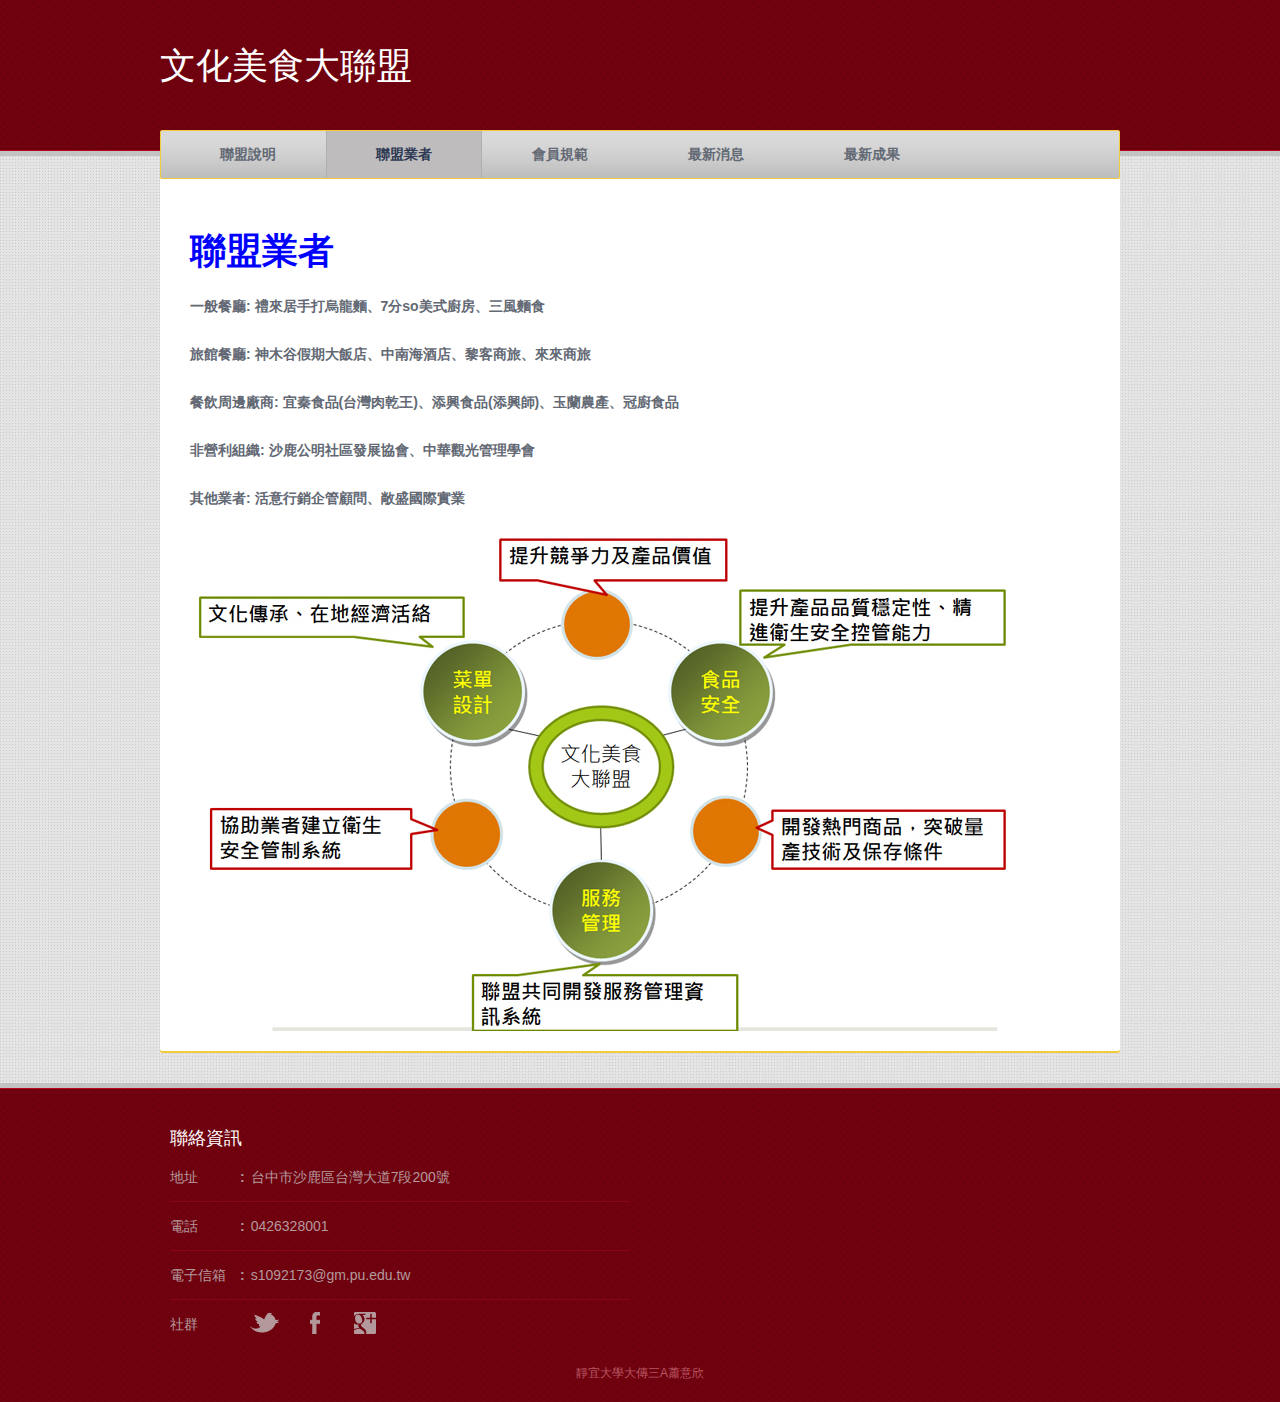
==== members.html @ f4fca6d4 "Add files via upload" ====
<!DOCTYPE html>
<!-- Website template by freewebsitetemplates.com -->
<html>
<head>
	<meta charset="UTF-8">
	<title>文化美食大聯盟</title>
	<link rel="stylesheet" href="css/style.css" type="text/css">
</head>
<body>
	<div id="page">
		<div id="header">
			<div class="background">
				<h1 id="logo"> <a href="index.html">文化美食大聯盟</a> </h1>
				<div id="navigation">
					<ul>
						<li>
							<a href="index.html">聯盟說明</a>
						</li>
						<li class="selected">
							<a href="members.html">聯盟業者</a>
						</li>
						<li>
							<a href="rules.html">會員規範</a>
						</li>
						<li>
							<a href="news.html">最新消息</a>
						</li>
						<li>
							<a href="works.html">最新成果</a>
						</li>
						
					</ul>
				</div>
			</div>
		</div>
		<div id="contents">
			<div id="about">
				<h1><font color="blue"><b>聯盟業者</b></font></h1>
				<p><b>
					一般餐廳: 禮來居手打烏龍麵、7分so美式廚房、三風麵食
					<br><br>
					旅館餐廳: 神木谷假期大飯店、中南海酒店、黎客商旅、來來商旅
					<br><br>

					餐飲周邊廠商: 宜秦食品(台灣肉乾王)、添興食品(添興師)、玉蘭農產、冠廚食品
					<br><br>

					非營利組織: 沙鹿公明社區發展協會、中華觀光管理學會
					<br><br>

					其他業者: 活意行銷企管顧問、敞盛國際實業
				</b></p>
				<div>
					<img src="images/purpose.jpg" alt="Img">
					<br><br>
				</div>
			</div>
		</div>
		<div id="footer">
			<div class="background">
				<div class="body">
					
					<div class="section">
						<h3>聯絡資訊</h3>
						<ul>
							<li>
								<span>地址</span><strong>:</strong>
								<p>
									台中市沙鹿區台灣大道7段200號
								</p>
							</li>
							<li>
								<span>電話</span><strong>:</strong>
								<p>
									0426328001
								</p>
							</li>
							<li>
								<span>電子信箱</span><strong>:</strong>
								<p>
									s1092173@gm.pu.edu.tw
								</p>
							</li>
							<li>
								<span>社群</span><a href="http://freewebsitetemplates.com/go/twitter/" target="_blank" class="twitter"></a><a href="http://freewebsitetemplates.com/go/facebook/" target="_blank" class="facebook"></a><a href="http://freewebsitetemplates.com/go/googleplus/" target="_blank" class="googleplus"></a>
							</li>
						</ul>
					</div>
					<p id="footnote">
						靜宜大學大傳三A蕭意欣
					</p>
				</div>
			</div>
		</div>
	</div>
</body>
</html>
---- css/style.css ----
/* Website template by freewebsitetemplates.com */
@font-face {
	font-family: 'DaysOne-Regular';
	src: url('../fonts/DaysOne-Regular.eot');
	src: local('☺'), url('../fonts/DaysOne-Regular.woff') format('woff'), url('../fonts/DaysOne-Regular.ttf') format('truetype'), url('../fonts/DaysOne-Regular.svg') format('svg');
	font-weight: normal;
	font-style: normal;
}
body {
	background: url(../images/bg-body.jpg) repeat left top;
	font-family: Arial, Helvetica, sans-serif;
	min-width: 960px;
	margin: 0;
}
.background {
	background: url(../images/bg-pattern-red.jpg) repeat left top;
}
#page {
	width: 960px;
	margin: 0 auto;
	padding: 156px 0 0;
}
img {
	border: 0;
}
/*------------------------------ SPRITES ------------------------------*/
#footer ul li a {
	background: url(../images/icons.png) no-repeat;
}
#message input[type='submit'], .more {
	background: url(../images/bg-buttons.png) no-repeat;
}
.more {
	background-position: 0 -35px;
	color: #636974;
	display: inline-block;
	font-size: 14px;
	font-weight: bold;
	height: 35px;
	line-height: 35px;
	width: 170px;
	padding: 1px 0;
	text-align: center;
	text-decoration: none;
	text-transform: uppercase;
}
.more:hover {
	background-position: 0 -82px;
	color: #010000;
}
/*------------------------------ HEADER ------------------------------*/
#header {
	width: 100%;
	border-bottom: 5px solid #c3c3c3;
	position: absolute;
	left: 0;
	top: 0;
}
#header .background {
	height: 150px;
	border-bottom: 1px solid #b6051c;
}
/** Logo **/
#logo {
	font-family: 'DaysOne-Regular';
	font-size: 36px;
	font-weight: normal;
	line-height: 130px;
	width: 960px;
	margin: 0 auto;
}
#logo a {
	color: #fff;
	text-decoration: none;
	text-transform: uppercase;
}
/** Navigation **/
#navigation {
	background: url(../images/bg-navigation.png) no-repeat;
	height: 49px;
	width: 960px;
	margin: 0 auto;
	position: relative;
	top: 0;
}
#navigation ul {
	display: inline-block;
	list-style: none;
	margin: 0;
	padding: 1px 10px;
}
#navigation li {
	float: left;
}
#navigation li a {
	color: #636974;
	display: block;
	font-size: 14px;
	font-weight: bold;
	line-height: 47px;
	width: 154px;
	border-color: transparent;
	border-style: none solid;
	border-width: 1px;
	text-align: center;
	text-decoration: none;
	text-transform: uppercase;
}
#navigation li a:hover, #navigation li.selected a {
	background-color: #bebcbc;
	color: #2e3a54;
	border-color: #afafaf;
}
/*------------------------------ CONTENTS ------------------------------*/
#contents {
	background: #fff url(../images/bg-content-bottom.png) no-repeat left bottom;
	display: inline-block;
	width: 100%;
	margin-bottom: 30px;
	padding: 23px 0 0;
	-webkit-border-bottom-right-radius: 1px;
	-webkit-border-bottom-left-radius: 1px;
	-moz-border-radius-bottomright: 1px;
	-moz-border-radius-bottomleft: 1px;
	border-bottom-right-radius: 1px;
	border-bottom-left-radius: 1px;
}
#contents h1, #contents h2, #contents h4, #contents h5, #contents h6 {
	color: #2e3a54;
	font-family: "DaysOne-Regular";
	font-size: 36px;
	font-weight: normal;
	margin: 0 0 18px;
}
#contents h2 {
	font-size: 24px;
	line-height: 24px;
	text-transform: uppercase;
}
#contents h4 {
	font-size: 16px;
	line-height: 21px;
	margin: 0 0 12px;
	text-transform: uppercase;
}
#contents h5 {
	font-size: 14px;
	line-height: 24px;
	margin: 0;
	text-transform: uppercase;
}
#contents h5 a {
	color: #940315;
	text-decoration: none;
}
#contents h6 {
	font-size: 12px;
	line-height: 24px;
	text-transform: uppercase;
}
#contents p {
	color: #636974;
	font-size: 14px;
	line-height: 24px;
	margin: 0;
	padding: 0 0 24px;
}
#contents p a {
	color: #636974;
}
#contents p a:hover {
	color: #721f29;
}
#contents h5 a:hover {
	text-decoration: underline;
}
#contents .footer {
	background-color: #f8f8f8;
	clear: both;
	width: 900px;
	margin: 0 0 4px -30px;
	padding: 20px 30px 0;
}
#contents .footer h6 {
	float: left;
	width: 210px;
	margin-bottom: 30px;
	margin-right: 20px;
	text-transform: uppercase;
}
#contents .section {
	width: 260px;
	padding: 0 0 0 20px;
}
#contents > div:first-child {
	padding: 48px 30px 24px;
}
.time {
	color: #636974;
	display: block;
	font-size: 12px;
	line-height: 12px;
	padding: 6px 0 5px;
}
/** adbox **/
#contents #adbox {
	background: url(../images/bg-adbox-bottom.png) no-repeat left bottom;
	padding: 0 0 19px;
	position: relative;
}
#adbox > div {
	background-color: #f0f0f0;
	height: 390px;
	-webkit-border-bottom-right-radius: 1px;
	-webkit-border-bottom-left-radius: 1px;
	-moz-border-radius-bottomright: 1px;
	-moz-border-radius-bottomleft: 1px;
	border-bottom-right-radius: 1px;
	border-bottom-left-radius: 1px;
	padding-right: 20px;
}
#adbox > div:after {
	clear:both;
	content:"";
	display:block;
	height:1%;
	line-height:0;
	visibility:hidden;
}
#adbox h1 {
	padding-top: 18px;
}
#adbox h4 {
	font-size: 14px;
}
#adbox img {
	float: left;
	margin-right: 20px;
}
/** Sidebar **/
#contents .sidebar {
	float: left;
	min-height: 490px;
	width: 279px;
	border-right: 1px solid #f2cc3d;
	margin: -19px 40px 0 30px;
	padding: 20px 0 0;
}
#contents .sidebar ul {
	list-style: none;
	margin: 0;
	padding: 0;
}
#contents .sidebar ul li {
	font-size: 14px;
	line-height: 24px;
	margin: 0 0 24px;
}
#contents .sidebar ul span {
	color: #636974;
	display: block;
	font-size: 12px;
	line-height: 12px;
	padding: 6px 0 5px;
}
#contents .sidebar ul li a {
	color: #636974;
	text-decoration: none;
}
#contents .sidebar ul li a:hover {
	text-decoration: underline;
}
#sidebar, .highlight {
	float: right;
	display: inline-block;
	border-left: 1px solid #f2cc3d;
	margin: 0 0 24px 19px;
}
#sidebar .section {
	border-top: 1px solid #f2cc3d;
	padding-top: 24px;
}
#sidebar .section:first-child {
	border: 0;
	padding-top: 0;
}
#sidebar .section ul {
	color: #636974;
	font-size: x-small;
	margin: 0 0 24px;
	padding-left: 12px;
}
#sidebar .section ul li {
	padding-left: 10px;
}
#sidebar .section ul li > a {
	color: #636974;
	display: block;
	font-size: 14px;
	line-height: 24px;
	text-decoration: none;
}
#sidebar .section ul li a:hover {
	text-decoration: underline;
}
/** list **/
ul.list {
	list-style: none;
	width: 600px;
	margin: 0;
	padding: 0;
}
ul.list li h5 + img {
	float: left;
	margin-right: 20px;
	margin-top: 6px;
}
/** Main **/
#main > ul {
	display: inline-block;
	list-style: none;
	width: 580px;
	margin: 0;
	padding: 0;
}
#main > ul li {
	float: left;
	width: 290px;
}
#main > ul li p b {
	color: #2e3a54;
	display: block;
	font-family: 'DaysOne-Regular';
	font-weight: normal;
	text-transform: uppercase;
}
/** About **/
#contents #about {
	padding-bottom: 0;
	padding-top: 48px;
}
#about #main img {
	margin-bottom: 18px;
}
#about .footer p {
	font-size: 12px;
}
/** Services **/
#contents #services {
	display: inline-block;
	width: 900px;
}
#services #sidebar {
	min-height: 620px;
}
/** Rates **/
#rates #sidebar {
	min-height: 616px;
	margin-left: 19px;
}
#rates ul.list li {
	display: inline-block;
	width: 100%;
}
#rates ul.list li > div {
	float: right;
	width: 198px;
	margin-left: 20px;
}
/** Blog **/
#blog #sidebar {
	min-height: 740px;
}
#blog #sidebar ul.posts {
	list-style: none;
	padding: 0;
}
#blog #sidebar ul.posts li {
	margin: 0 0 24px;
	padding: 0;
}
#blog #sidebar ul.posts li span.time a {
	color: #636974;
	text-decoration: none;
}
#blog #sidebar ul.posts li span.time a:hover {
	text-decoration: underline;
}
#blog #main span.time, #blog #main span.time a {
	color: #2e3a54;
	text-decoration: none;
}
#blog #main > ul li {
	width: 100%;
}
/** Contact **/
#contents #contact {
	padding-bottom: 0;
	padding-top: 48px;
}
#contact .highlight {
	width: 438px;
	padding-left: 20px;
}
#contact .highlight ul {
	display: block;
	list-style: none;
	width: 100%;
	margin: 0;
	padding: 0;
}
#contact .highlight ul li {
	float: left;
	display: inline-block;
	width: 180px;
	vertical-align: text-top;
}
#contact .highlight ul li:first-child {
	margin-right: 60px;
}
#contact #main img {
	margin: 6px 0 14px;
}
/*------------------------------ FOOTER ------------------------------*/
#footer {
	width: 100%;
	border-top: 5px solid #c3c3c3;
	position: absolute;
	left: 0;
}
#footer .background {
	border-top: 1px solid #b6051c;
}
#footer .body {
	width: 960px;
	margin: 0 auto;
	padding: 40px 0 20px;
}
#footer .section {
	float: left;
	display: inline-block;
	width: 460px;
	margin: 0 10px 24px;
}
#footer h3 {
	color: #fff;
	font-family: 'DaysOne-Regular';
	font-size: 18px;
	font-weight: normal;
	line-height: 18px;
	margin: 0 0 18px;
	text-transform: uppercase;
}
#footer ul {
	list-style: none;
	margin: 0;
	padding: 0;
}
#footer ul li {
	color: #b3999c;
	display: inline-block;
	font-size: 14px;
	line-height: 24px;
	width: 100%;
	border-top: 1px solid #8a0413;
	padding: 12px 0 0;
	vertical-align:top;
}
#footer ul li:first-child, #footer #message ul li {
	border: 0;
	padding: 0;
}
#footer ul li span {
	float: left;
	display: inline-block;
	width: 70px;
	vertical-align:top;
}
#footer ul li strong {
	float: left;
	display: inline-block;
	margin-right: 6px;
	vertical-align: top;
}
#footer ul li p {
	float: left;
	display: inline-block;
	width: 370px;
	margin: 0;
	padding: 0 0 12px;
}
#footer ul li a {
	color: #b3999c;
	display: inline-block;
	height: 22px;
	width: 30px;
	margin: 0 10px;
	text-decoration: none;
}
#footer ul li a.twitter {
	background-position: -40px 0;
}
#footer ul li a.facebook {
	background-position: -40px -32px;
}
#footer ul li a.googleplus {
	background-position: -40px -64px;
}
#footer ul li a.twitter:hover {
	background-position: 0 0;
}
#footer ul li a.facebook:hover {
	background-position: 0 -32px;
}
#footer ul li a.googleplus:hover {
	background-position: 0 -64px;
}
/** message **/
#message label {
	float: left;
	color: #b3999c;
	display: inline-block;
	font-size: 14px;
	line-height: 30px;
	width: 96px;
	margin-right: 10px;
	text-align: right;
}
#message input[type='text'] {
	color: #636974;
	display: inline-block;
	font-family: Arial, Helvetica, sans-serif;
	font-size: 14px;
	height: 35px;
	line-height: 35px;
	width: 342px;
	border: 1px solid #d7d7d7;
	margin: 0 0 11px;
	padding: 0 4px;
}
#message textarea {
	color: #636974;
	display: inline-block;
	font-family: Arial, Helvetica, sans-serif;
	font-size: 14px;
	height: 95px;
	line-height: 24px;
	width: 342px;
	border: 1px solid #d7d7d7;
	margin: 0 0 4px;
	padding: 0 4px;
	overflow: auto;
	resize: none;
}
#message input[type='submit'] {
	background-position: 0 0;
	color: #636974;
	cursor: pointer;
	font-family: Arial, Helvetica, sans-serif;
	font-size: 14px;
	height: 25px;
	line-height: 25px;
	width: 52px;
	border: 0;
	margin-left: 106px;
	padding: 0;
}
#message input[type='submit']:hover {
	background-position: -62px 0;
	color: #2e3a54;
}
#footnote {
	clear: both;
	color: #b75661;
	font-size: 12px;
	margin: 0;
	text-align: center;
}
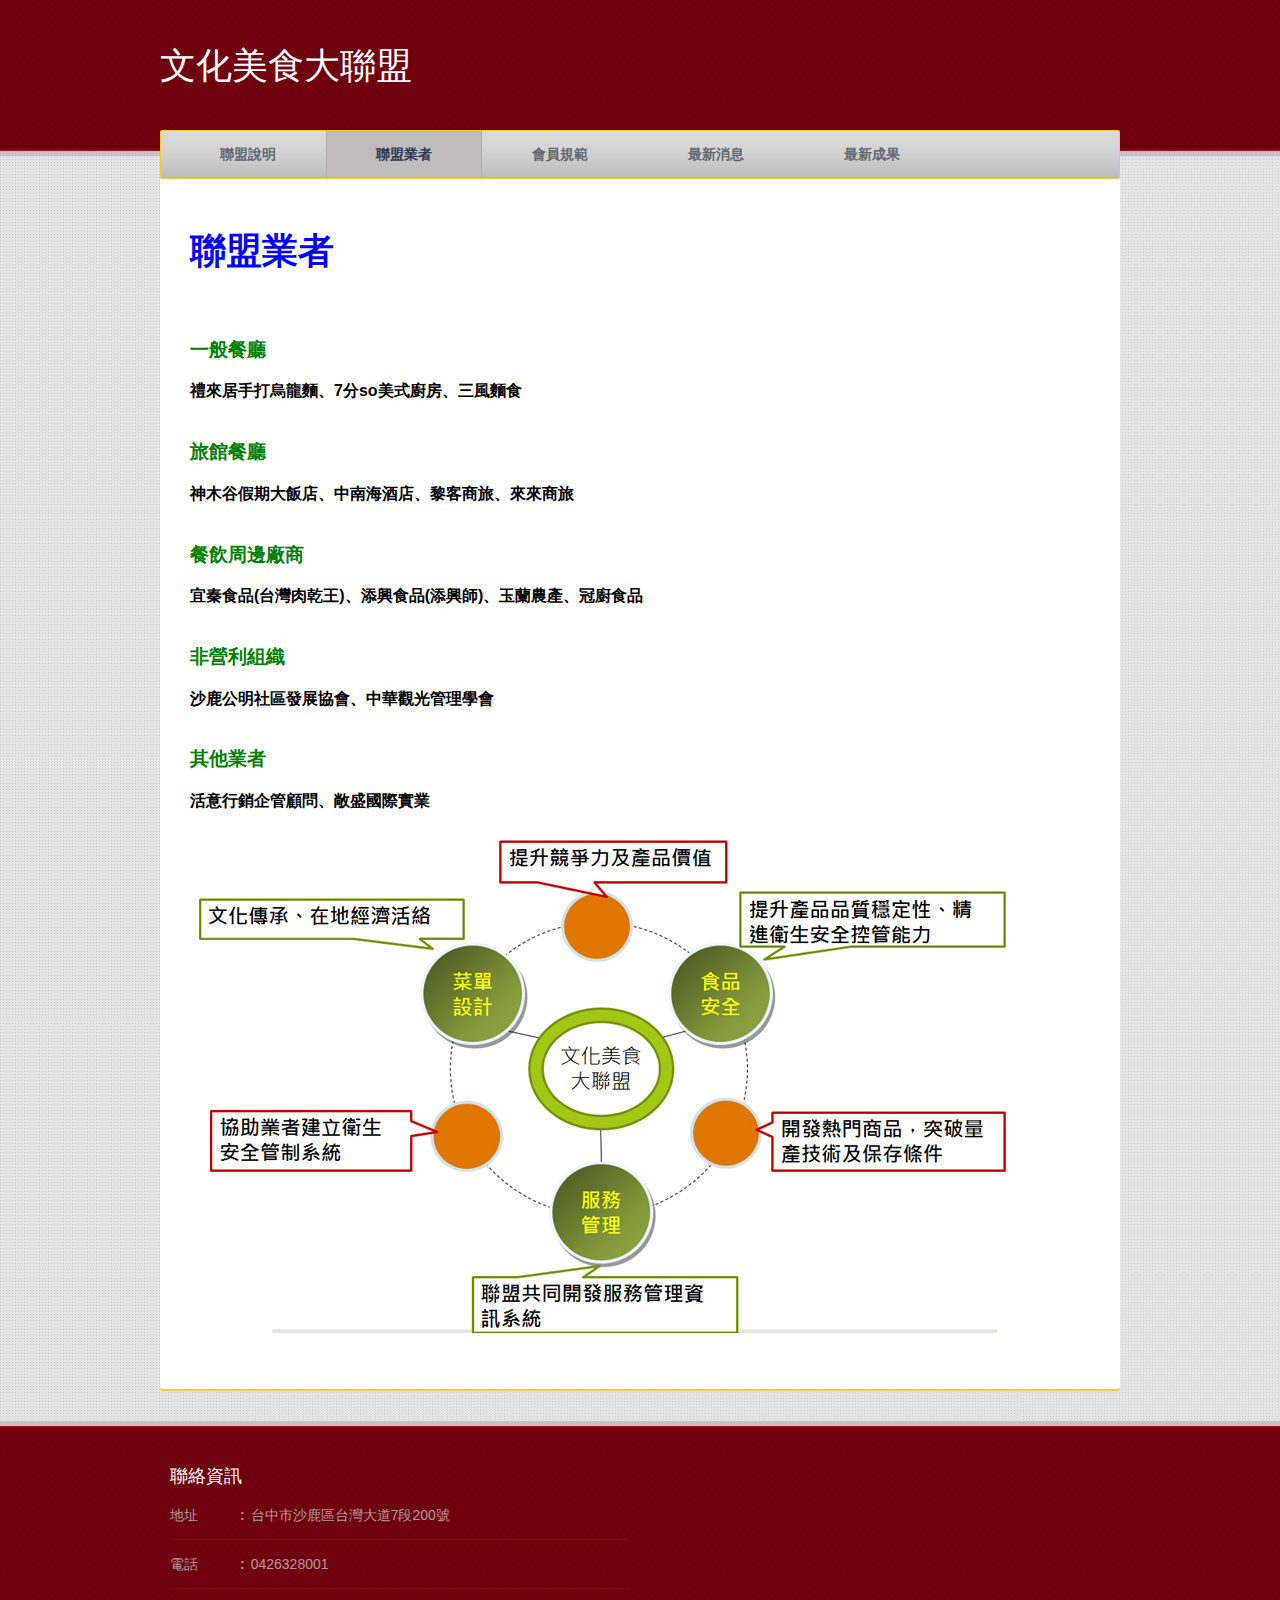
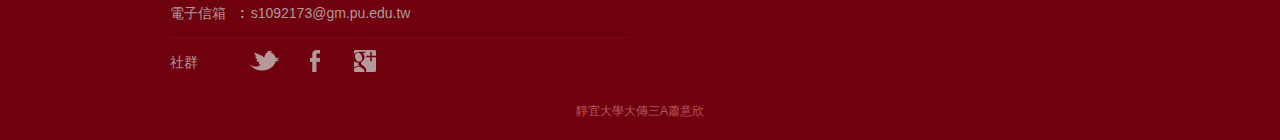
==== commit 55397599: "Add files via upload" ====
--- a/members.html
+++ b/members.html
@@ -37,22 +37,32 @@
 			<div id="about">
 				<h1><font color="blue"><b>聯盟業者</b></font></h1>
 				<p><b>
-					一般餐廳: 禮來居手打烏龍麵、7分so美式廚房、三風麵食
+					<h3><font color="green"><b>一般餐廳</b></font></h3>
+
+					禮來居手打烏龍麵、7分so美式廚房、三風麵食
 					<br><br>
-					旅館餐廳: 神木谷假期大飯店、中南海酒店、黎客商旅、來來商旅
+					<h3><font color="green"><b>旅館餐廳</b></font></h3>
+
+					神木谷假期大飯店、中南海酒店、黎客商旅、來來商旅
 					<br><br>
 
-					餐飲周邊廠商: 宜秦食品(台灣肉乾王)、添興食品(添興師)、玉蘭農產、冠廚食品
+					<h3><font color="green"><b>餐飲周邊廠商</b></font></h3>
+
+					宜秦食品(台灣肉乾王)、添興食品(添興師)、玉蘭農產、冠廚食品
 					<br><br>
 
-					非營利組織: 沙鹿公明社區發展協會、中華觀光管理學會
+					<h3><font color="green"><b>非營利組織</b></font></h3>
+
+					沙鹿公明社區發展協會、中華觀光管理學會
 					<br><br>
 
-					其他業者: 活意行銷企管顧問、敞盛國際實業
+					<h3><font color="green"><b>其他業者</b></font></h3>
+
+					活意行銷企管顧問、敞盛國際實業
 				</b></p>
 				<div>
 					<img src="images/purpose.jpg" alt="Img">
-					<br><br>
+					<br><br><br><br>
 				</div>
 			</div>
 		</div>
